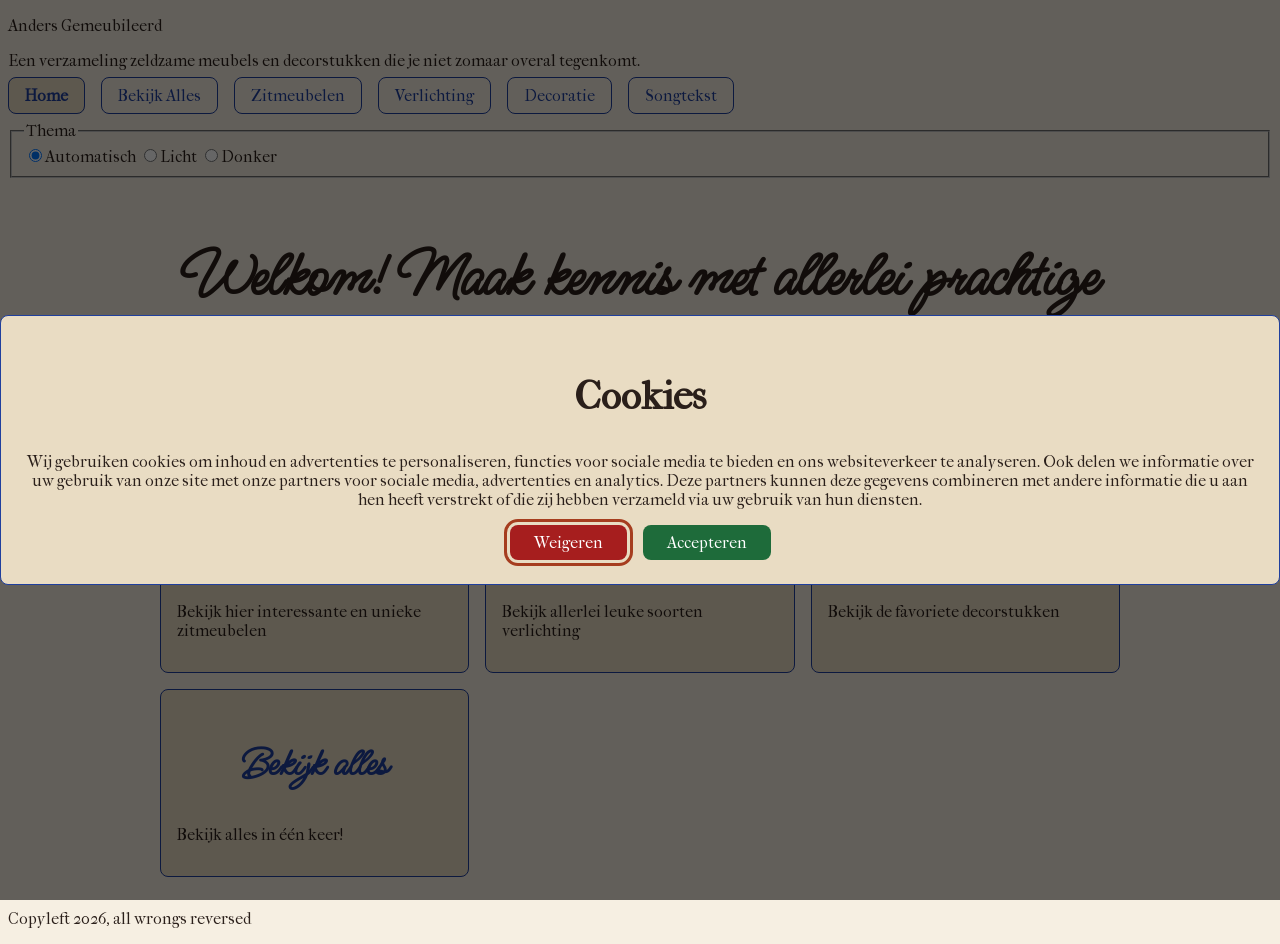
==== index.html @ 4ea21f00 "cookie text serieus" ====
<!doctype html>
<html lang="nl">
  <head>
    <meta charset="UTF-8" />
    <meta name="viewport" content="width=device-width, initial-scale=1.0" />
    <meta name="author" content="Lina" />
    <meta name="color-scheme" content="dark light" />

    <title>Anders Gemeubileerd</title>
    <link rel="stylesheet" href="./assets/style/normal.css" />

    <!-- Importeer het webring component, voeg jouw eigen domein toe in data-page -->
    <script
      data-page="https://roodharige.nl"
      src="https://digitaaltuintje.nl/webring.js"
      defer
    ></script>
  </head>

  <body>
    <a href="#inhoud">Naar de inhoud</a>
    <header>
      <p>Anders Gemeubileerd</p>
      <p>
        Een verzameling zeldzame meubels en decorstukken die je niet zomaar
        overal tegenkomt.
      </p>

      <nav aria-label="hoofdmenu">
        <ul>
          <li><a href="./" aria-current="page">Home</a></li>
          <li><a href="./bekijk-alles.html">Bekijk Alles</a></li>
          <li><a href="./zitmeubelen.html">Zitmeubelen</a></li>
          <li><a href="./verlichting.html">Verlichting</a></li>
          <li><a href="./decoratie.html">Decoratie</a></li>
          <li><a href="./Songtekst/letithappen.html">Songtekst</a></li>
        </ul>
      </nav>
      <fieldset>
        <legend>Thema</legend>
        <label
          ><input
            type="radio"
            name="Thema"
            value="auto-theme"
            checked
          />Automatisch</label
        >
        <label
          ><input type="radio" name="Thema" value="light-theme" />Licht</label
        >
        <label
          ><input type="radio" name="Thema" value="dark-theme" />Donker</label
        >
      </fieldset>
    </header>

    <main id="inhoud">
      <h1>Welkom! Maak kennis met allerlei prachtige unieke meubels</h1>
      <article>
        <h2><a href="./zitmeubelen.html">Zitmeubelen</a></h2>
        <p>Bekijk hier interessante en unieke zitmeubelen</p>
      </article>

      <article>
        <h2><a href="./verlichting.html">Verlichting</a></h2>
        <p>Bekijk allerlei leuke soorten verlichting</p>
      </article>

      <article>
        <h2><a href="./decoratie.html">Decoratie</a></h2>
        <p>Bekijk de favoriete decorstukken</p>
      </article>

      <article>
        <h2><a href="./bekijk-alles.html">Bekijk alles</a></h2>
        <p>Bekijk alles in één keer!</p>
      </article>
    </main>
    <dialog id="cookies">
      <h2>Cookies</h2>
      <p>
        Wij gebruiken cookies om inhoud en advertenties te personaliseren,
        functies voor sociale media te bieden en ons websiteverkeer te
        analyseren. Ook delen we informatie over uw gebruik van onze site met
        onze partners voor sociale media, advertenties en analytics. Deze
        partners kunnen deze gegevens combineren met andere informatie die u aan
        hen heeft verstrekt of die zij hebben verzameld via uw gebruik van hun
        diensten.
      </p>
      <form method="dialog">
        <a href="./doei.html">Weigeren</a>
        <button>Accepteren</button>
      </form>
    </dialog>
    <footer>
      <p>Copyleft 2026, all wrongs reversed</p>
    </footer>
    <script>
      const cookiepopup = document.getElementById("cookies");
      cookiepopup.showModal();
    </script>
  </body>
</html>
---- assets/style/normal.css ----
@font-face {
  font-family: "Ms Madi";
  src: url(../type/MsMadi-Regular.woff2) format("woff2");
  font-weight: 400;
  font-style: normal;
}

@font-face {
  font-family: "IM Fell French Canon";
  src: url(../type/IM_FELL_French_Canon_Roman.woff2) format("woff2");
  font-weight: 400;
  font-style: normal;
}

@font-face {
  font-family: "IM Fell French Canon";
  src: url(../type/IM_FELL_French_Canon_Italic.woff2) format("woff2");
  font-weight: 400;
  font-style: italic;
}

html {
  color-scheme: light dark;
  --achtergrond: light-dark(#f6efe2, #14213d);
  --tekst: light-dark(#2a1f1a, #f3e9d6);
  --accent: light-dark(#1f3f9e, #f2b84b);
  --tweedeaccent: light-dark(#a63d1f, #5fc4b8);
  --paneel: light-dark(#e9dcc3, #1f305c);
  --groen-achtergrond: light-dark(#1e6b3a, #7ad39a);
  --groen-tekst: light-dark(#ffffff, #10261a);
  --rood-achtergrond: light-dark(#a61e1e, #ff9a9a);
  --rood-tekst: light-dark(#ffffff, #2a0d0d);
}

html:has([value="light-theme"]:checked) {
  color-scheme: light;
}
html:has([value="dark-theme"]:checked) {
  color-scheme: dark;
}
body {
  font-family: "IM Fell French Canon", serif;
  background-color: var(--achtergrond);
  color: var(--tekst);
}
nav ul {
  display: flex;
  gap: 1rem;
  list-style: none;
  padding: 0;
  flex-wrap: wrap;
}
nav a {
  color: var(--accent);
  text-decoration: none;
  padding: 0.5rem 1rem;
  border: 0.1rem solid var(--accent);
  border-radius: 0.5em;
}
nav a:hover {
  background-color: var(--paneel);
}

:focus-visible {
  outline: 0.2em solid var(--tweedeaccent);
  outline-offset: 0.2em;
}
nav a[aria-current="page"] {
  background-color: var(--paneel);
  font-weight: bold;
}
h1,
h2 {
  font-family: "Ms Madi", cursive;
  text-align: center;
}
h1 {
  font-size: clamp(2.5rem, 8vw, 4rem);
}
h2 {
  font-size: clamp(1.75rem, 5vw, 2.5rem);
}
article {
  background-color: var(--paneel);
  border: 0.1rem solid var(--accent);
  border-radius: 0.5em;
  padding: 1em;
}
h2 a {
  color: var(--accent);
  text-decoration: none;
}
main {
  display: grid;
  grid-template-columns: repeat(auto-fit, minmax(15em, 1fr));
  gap: 1rem;
  max-width: 60em;
  margin-inline: auto;
  padding: 1rem;
}

main > h1 {
  grid-column: 1 / -1;
}

body > a[href="#inhoud"] {
  position: absolute;
  padding: 0.5rem 1rem;
  background-color: var(--achtergrond);
  translate: 0 -200%;
}
body > a[href="#inhoud"]:focus {
  translate: 0 0;
}
dialog h2 {
  font-family: "IM Fell French Canon", serif;
}
button {
  font: inherit;
}
dialog {
  background-color: var(--paneel);
  color: var(--tekst);
  border: 0.1rem solid var(--accent);
  border-radius: 0.5em;
  padding: 1.5rem;
  text-align: center;
}
dialog form {
  display: flex;
  justify-content: center;
  gap: 1rem;
  flex-wrap: wrap;
}
dialog::backdrop {
  background-color: rgb(0 0 0 / 0.6);
}
dialog button,
dialog a {
  display: inline-block;
  padding: 0.5rem 1.5rem;
  border: none;
  border-radius: 0.5em;
  font: inherit;
  text-decoration: none;
  cursor: pointer;
}
dialog button {
  background-color: var(--groen-achtergrond);
  color: var(--groen-tekst);
}
dialog a {
  background-color: var(--rood-achtergrond);
  color: var(--rood-tekst);
}
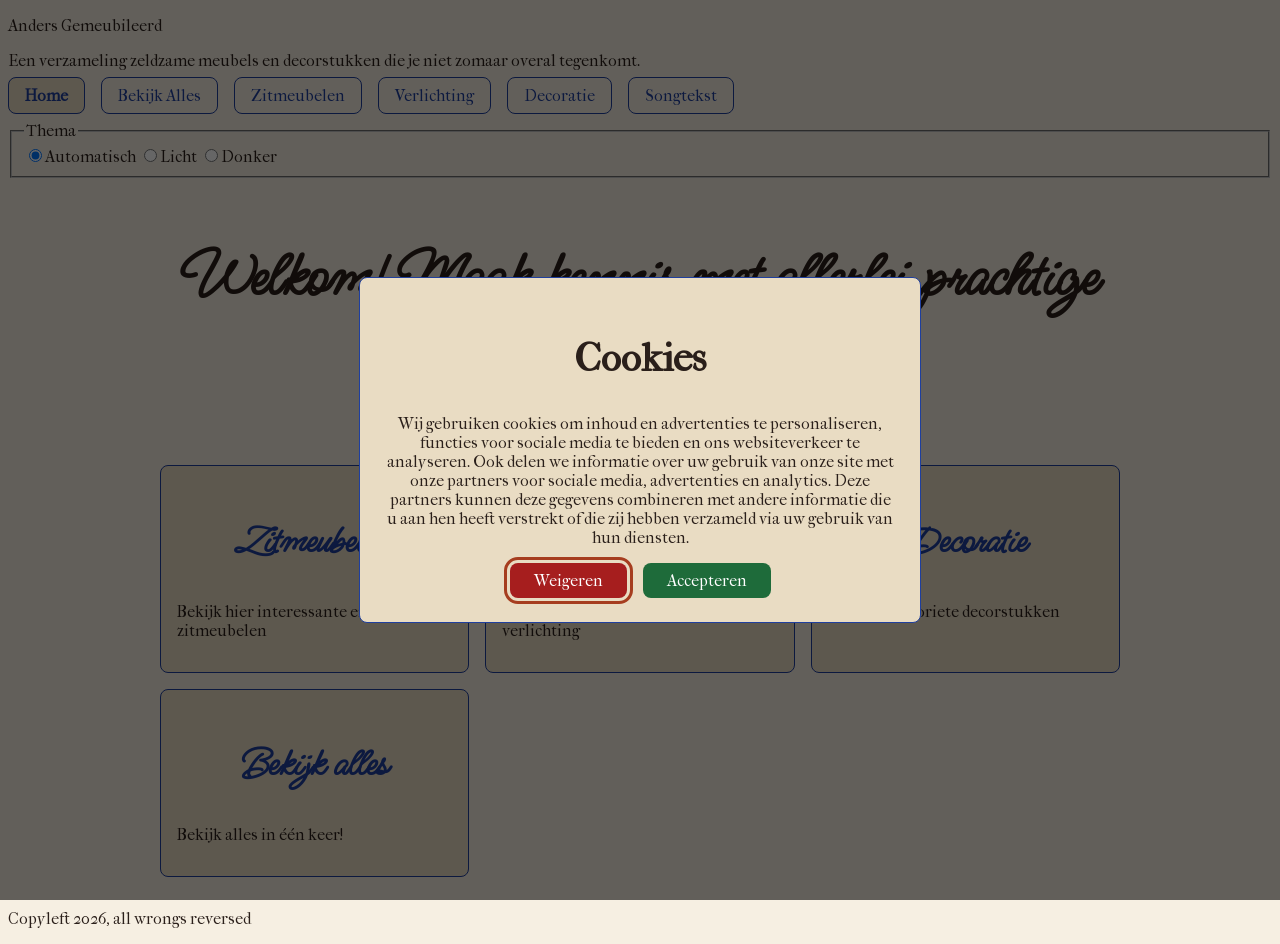
==== commit ffe169d4: "button id accepteren" ====
--- a/index.html
+++ b/index.html
@@ -90,7 +90,7 @@
       </p>
       <form method="dialog">
         <a href="./doei.html">Weigeren</a>
-        <button>Accepteren</button>
+        <button id="accepteren">Accepteren</button>
       </form>
     </dialog>
     <footer>
--- a/assets/style/normal.css
+++ b/assets/style/normal.css
@@ -125,6 +125,9 @@
   border-radius: 0.5em;
   padding: 1.5rem;
   text-align: center;
+  max-width: 32em;
+  max-height: 90vh;
+  overflow: auto;
 }
 dialog form {
   display: flex;
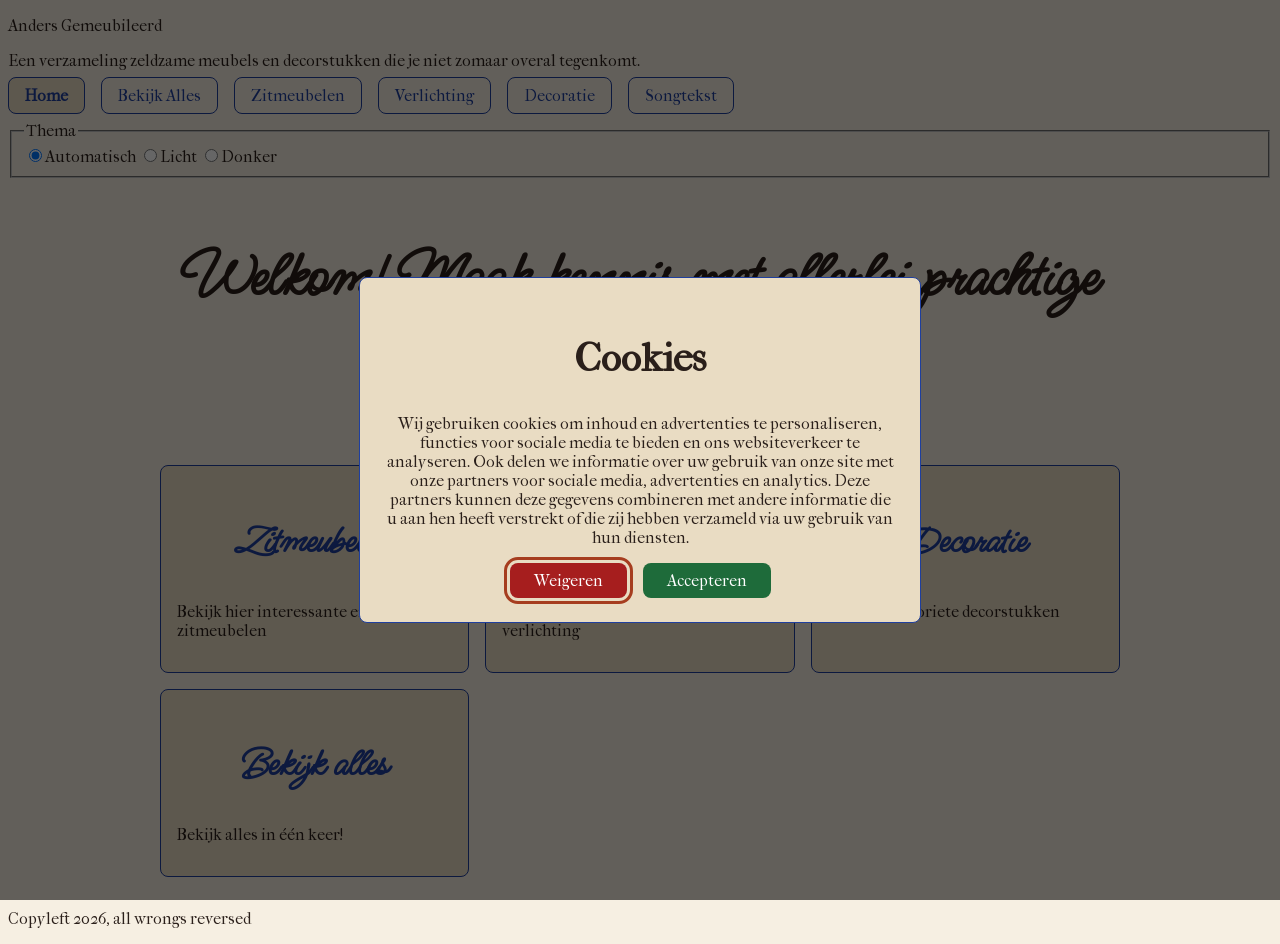
==== commit 3a8a424f: "laatste cookie code dat ie wegblijft" ====
--- a/index.html
+++ b/index.html
@@ -98,7 +98,13 @@
     </footer>
     <script>
       const cookiepopup = document.getElementById("cookies");
-      cookiepopup.showModal();
+      if (!localStorage.getItem("cookiekeuze")) {
+        cookiepopup.showModal();
+      }
+      const accepteerknop = document.getElementById("accepteren");
+      accepteerknop.addEventListener("click", () => {
+        localStorage.setItem("cookiekeuze", "ja");
+      });
     </script>
   </body>
 </html>
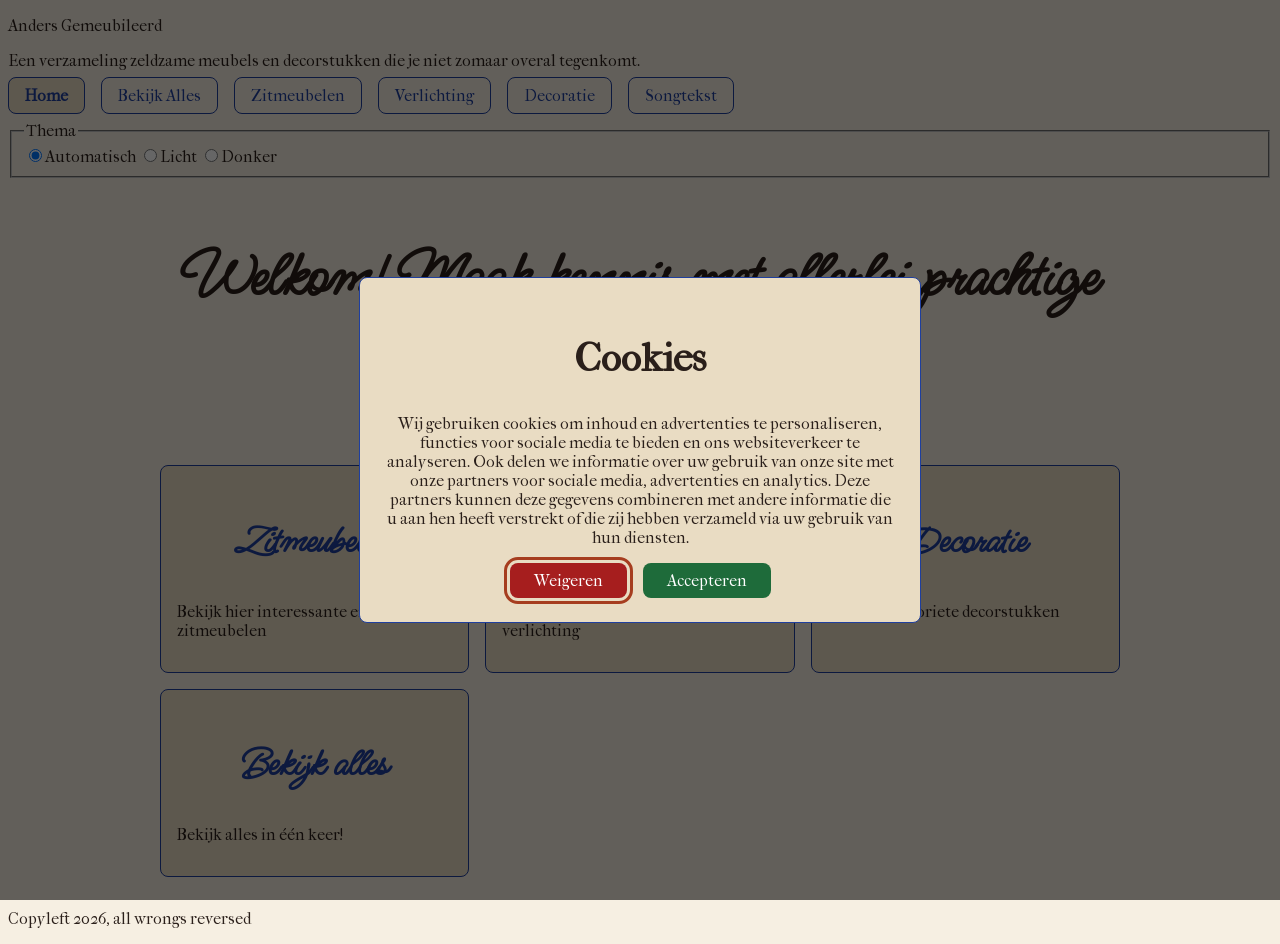
==== commit 58dd72d2: "weggehaald" ====
--- a/assets/style/normal.css
+++ b/assets/style/normal.css
@@ -37,6 +37,12 @@
 }
 html:has([value="dark-theme"]:checked) {
   color-scheme: dark;
+}
+.sitenaam {
+  font-family: "Ms Madi", cursive;
+  text-align: center;
+  font-size: clamp(2.5rem, 8vw, 5rem);
+  margin: 0;
 }
 body {
   font-family: "IM Fell French Canon", serif;
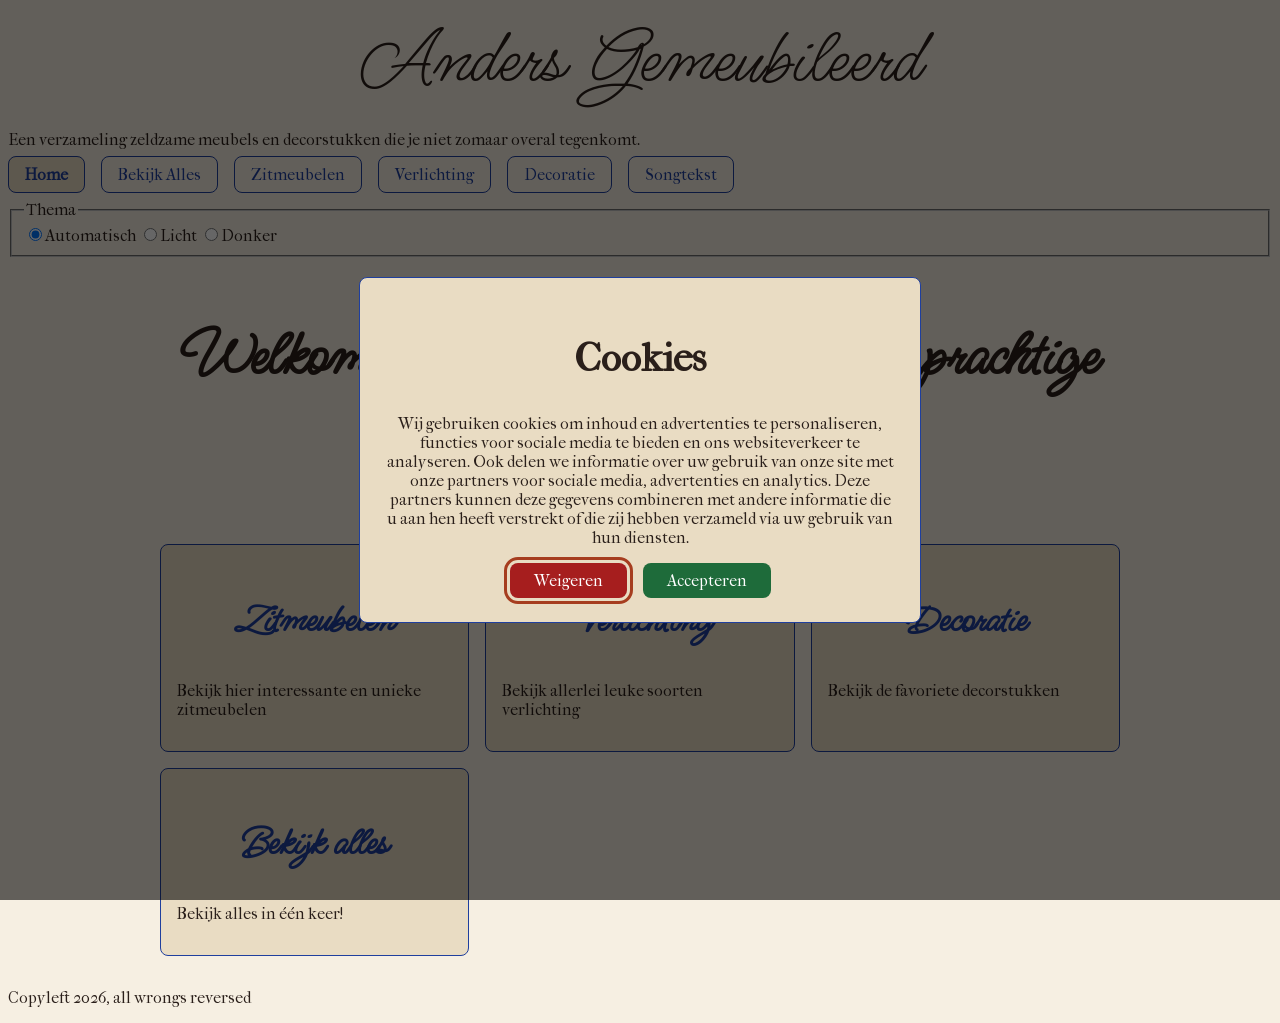
==== commit a0664f06: "opnieuw class neergezet" ====
--- a/index.html
+++ b/index.html
@@ -20,7 +20,7 @@
   <body>
     <a href="#inhoud">Naar de inhoud</a>
     <header>
-      <p>Anders Gemeubileerd</p>
+      <p class="sitenaam">Anders Gemeubileerd</p>
       <p>
         Een verzameling zeldzame meubels en decorstukken die je niet zomaar
         overal tegenkomt.
